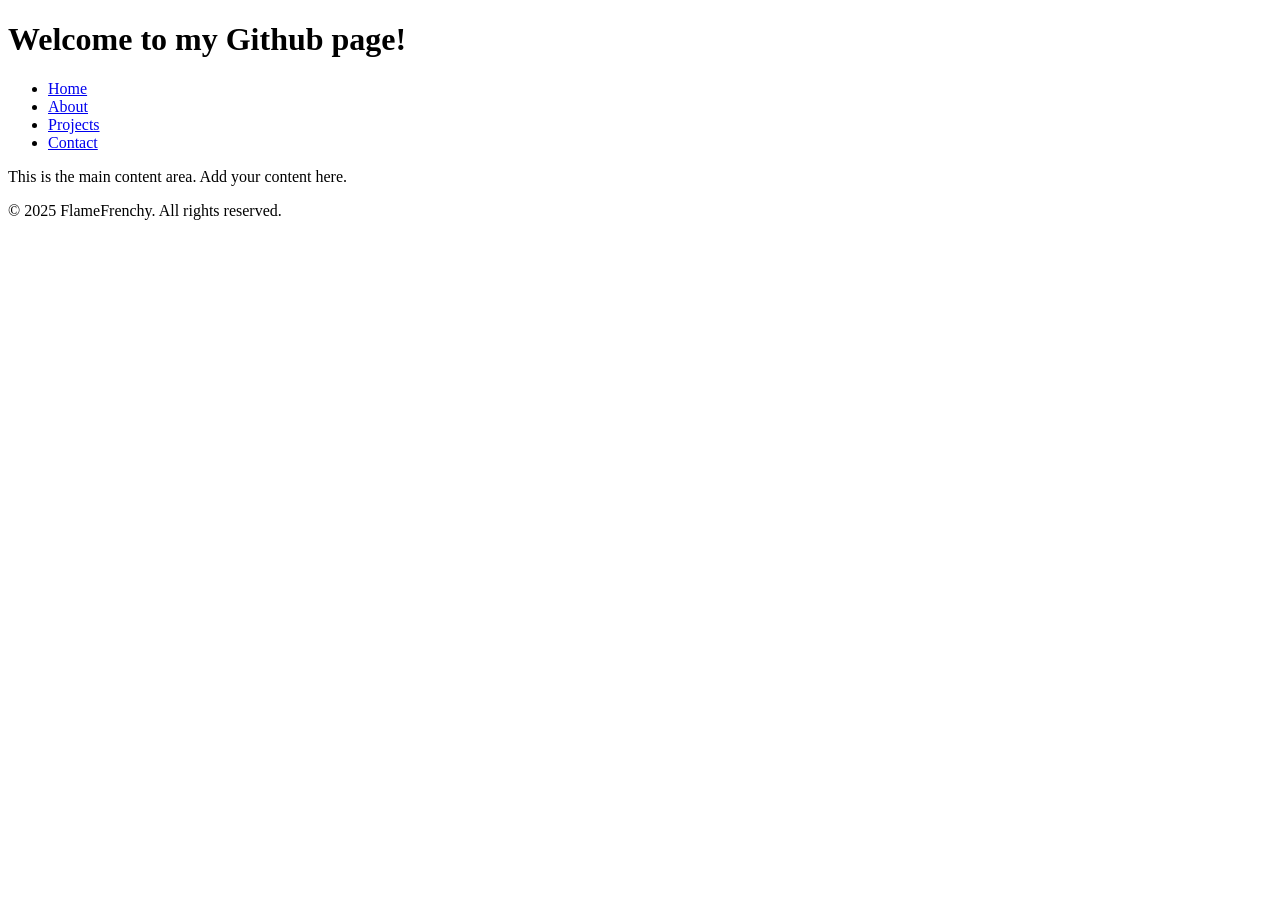
==== index.html @ 4168de67 "Update header title in index.html" ====
<!DOCTYPE html>
<html lang="en">
<head>
    <meta charset="UTF-8">
    <meta name="viewport" content="width=device-width, initial-scale=1.0">
    <title>Welcome to My GitHub Page</title>
</head>
<body>
    <header>
        <h1>Welcome to my Github page!</h1>
    </header>
    <nav>
        <ul>
            <li><a href="/">Home</a></li>
            <li><a href="/about">About</a></li>
            <li><a href="/projects">Projects</a></li>
            <li><a href="/contact">Contact</a></li>
        </ul>
    </nav>
    <main>
        <p>This is the main content area. Add your content here.</p>
    </main>
    <footer>
        <p>&copy; 2025 FlameFrenchy. All rights reserved.</p>
    </footer>
</body>
</html>
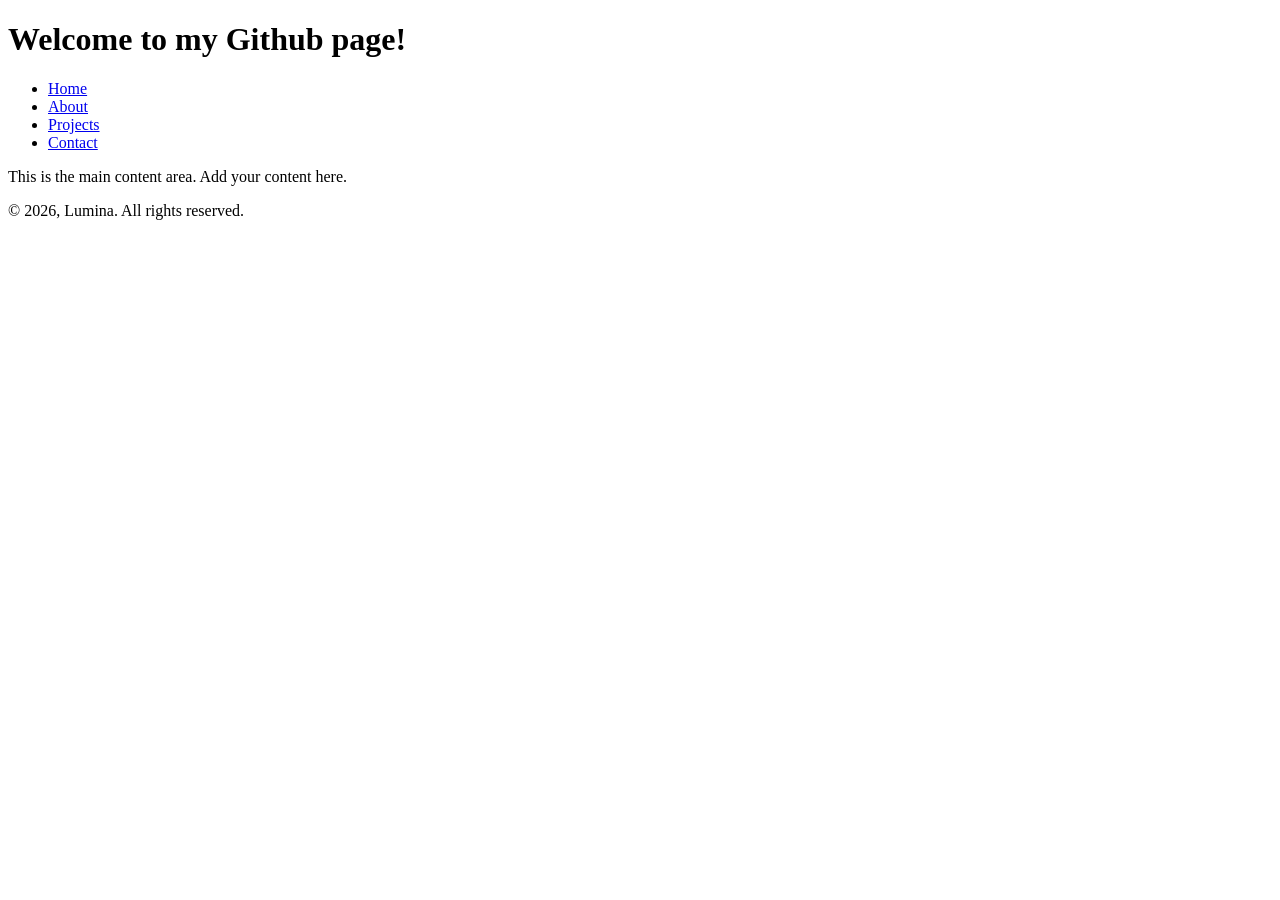
==== commit ca2aec02: "Update index.html" ====
--- a/index.html
+++ b/index.html
@@ -21,7 +21,7 @@
         <p>This is the main content area. Add your content here.</p>
     </main>
     <footer>
-        <p>&copy; 2025 FlameFrenchy. All rights reserved.</p>
+        <p>&copy; 2026, Lumina. All rights reserved.</p>
     </footer>
 </body>
 </html>
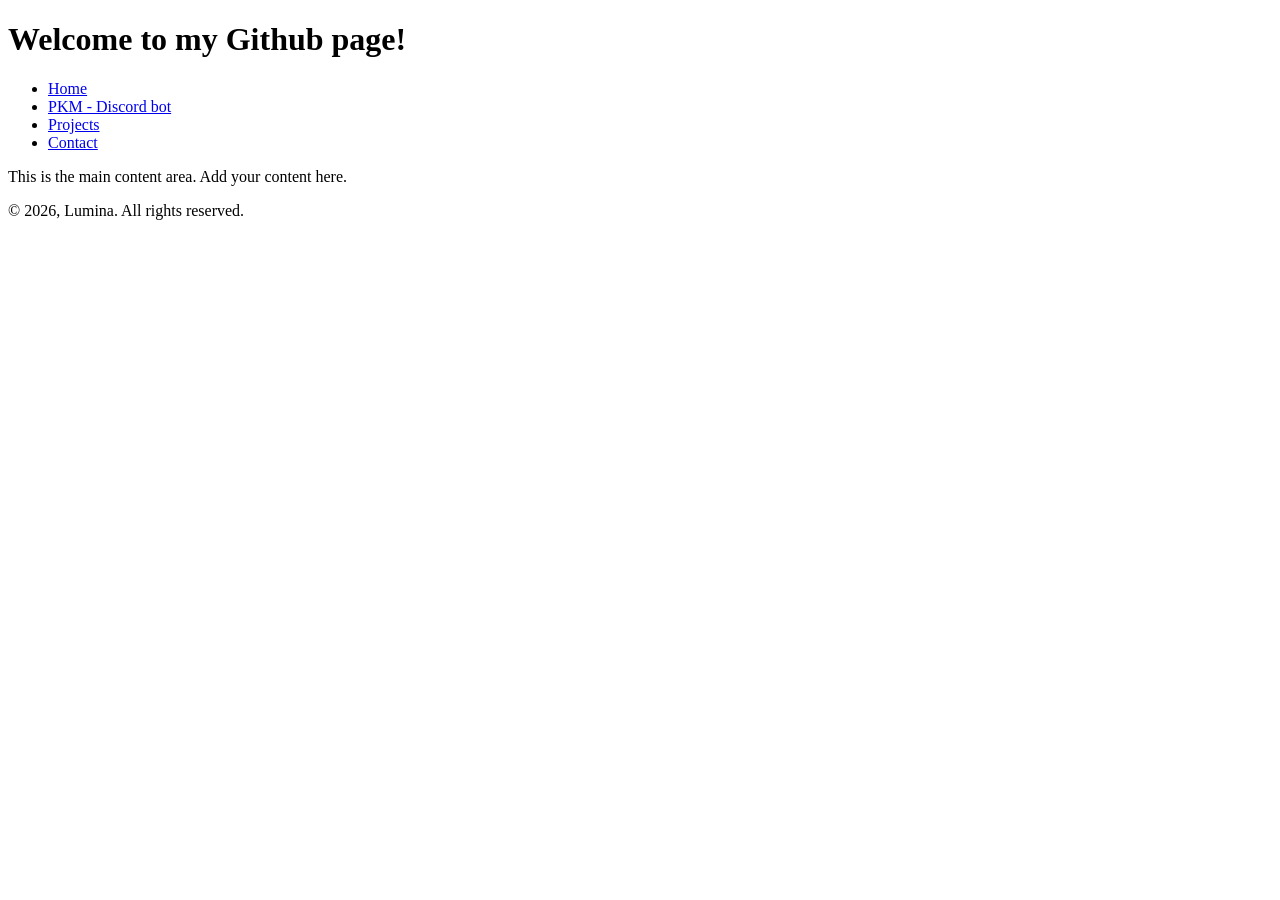
==== commit 9c516a6d: "Update index.html" ====
--- a/index.html
+++ b/index.html
@@ -12,7 +12,7 @@
     <nav>
         <ul>
             <li><a href="/">Home</a></li>
-            <li><a href="/about">About</a></li>
+            <li><a href="/pkm">PKM - Discord bot</a></li>
             <li><a href="/projects">Projects</a></li>
             <li><a href="/contact">Contact</a></li>
         </ul>
